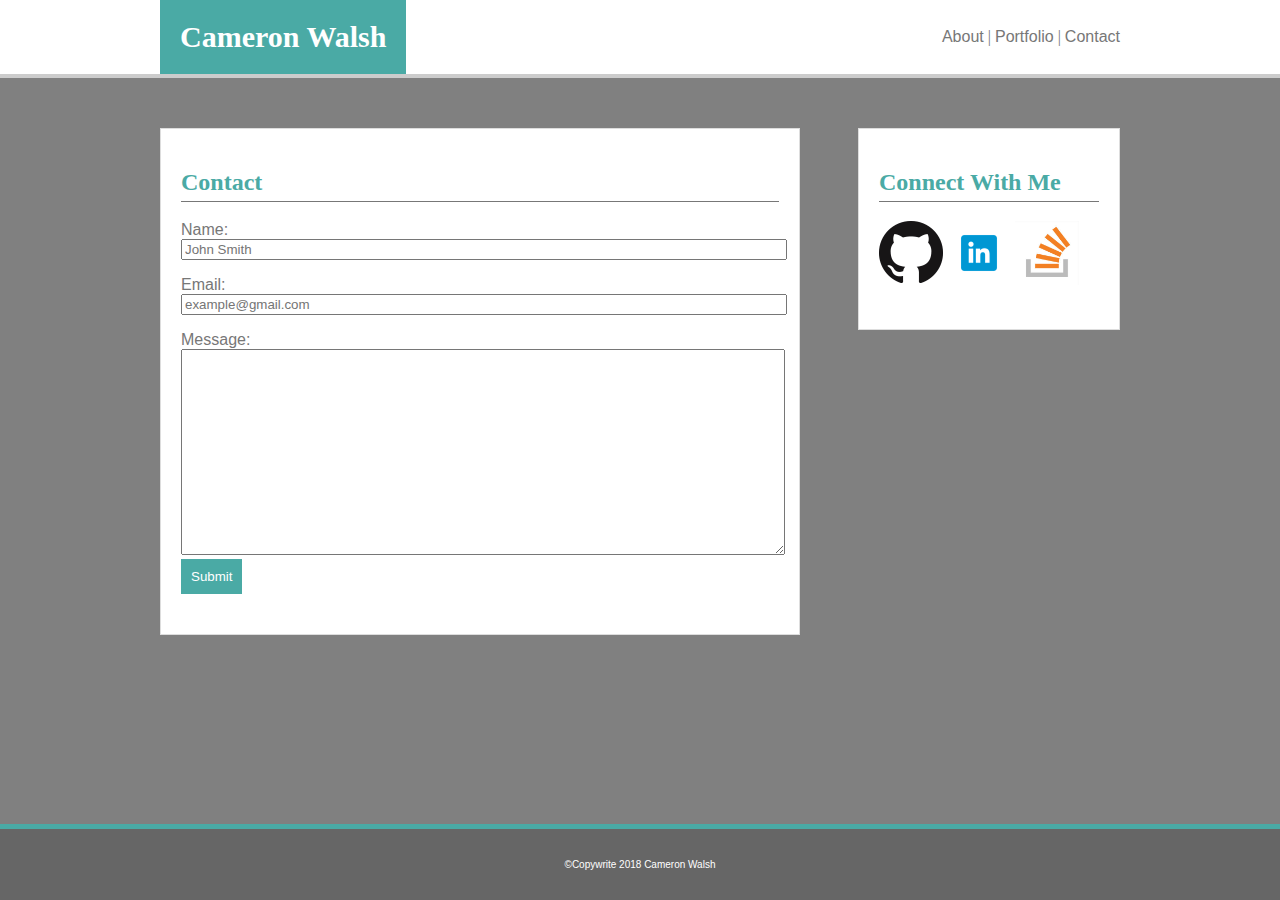
==== contact.html @ fe91155a "First Commit" ====
<!-- This is the Contact Page for this Portfolio -->

<!DOCTYPE html>
<html>
    <head>
        <meta charset="utf-8">
        <title>Cameron Walsh</title>
        <meta name="viewport" content="width=device-width, initial-scale=1">
        <link rel="stylesheet" type="text/css" href="assets/css/style.css">
    </head>

    <body>
        <header>
            <!-- A container to hold the info. The header container will take care of the extended white space -->
            <div class=headerWidth>
            <!-- This is the title -->
            <h1>Cameron Walsh</h1>

             <!-- This is the navigation bar for this website -->
             <nav class="navProperties">
                <ul>
                    <li><a href="index.html">About</a></li>
                    <li><a href="portfolio.html">Portfolio</a></li>
                    <li><a href="contact.html">Contact</a></li>
                </ul>
            </nav>
            </div>
        </header>

        <section class="allSections">

        <section class="clear oneSection">
            <!-- The heading for the contact page -->
            <h2>Contact</h2>
            
            <!-- The Form needed for the contact page -->
            <form>

                <!-- The name input with "John Smith" pre-input -->
                <p class="formText">Name:</p>
                <input class="formBox" name="name" type="text" placeholder="John Smith"> <br>

                <!-- The email with "example@gmail.com" pre-input -->
                <p class="formText">Email:</p>
                <input class="formBox" name="email" type="email" placeholder="example@gmail.com"> <br>

                <!-- The large text box for messages -->
                <p class="formText">Message:</p>
                <textarea class="formLargeBox" name="message"></textarea> <br>

                <!-- The submit button -->
                <button id="button" type="button">Submit</button>
            </form>
        </section>

        <!-- Connect With Me Section -->

        <section class="Section2">
            <h2>Connect With Me</h2>

            <div class="connectwithmecontainer">
                <img class="floatImage width100" src="GitHub-Mark-64px.png" alt="GitHub Link">
            </div>

            <div class="connectwithmecontainer">
                <img class="floatImage width100" src="linkedin-logo.png" alt="LinkedIn Link">
            </div>

            <div class="connectwithmecontainer">
                <img class="floatImage width100" src="StackOverflowImage.jpg" alt="Stack Overflow Link">
            </div>
        </section>

        </section>

        <!-- Footer for Website -->
        <footer>
            <div class="footerText">&#169Copywrite 2018 Cameron Walsh</div>

        </footer>

    </body>
</html>
---- assets/css/style.css ----
/* Zero out the body margins and padding so page is flush */
body {
    background-color: grey;
    margin: 0;
    padding: 0;
}

/* Add and align header */
header .headerWidth {
    height: 73.6px;
    width: 960px;
    margin: auto;
    background-color: #ffffff;
}
/* The white box that extends past the 960px width */
header{
    height: 73.6px;
    margin: 0;
    background-color: #ffffff;
    border-bottom: 4px solid #cccccc;
}

/* h1 style at top of page */
h1 {
    background-color: #4aaaa5;
    color: #ffffff;
    font-size: 30px;
    font-family: 'Georgia', Times, 'Times New Roman', serif;
    float: left;
    padding: 20px;
    margin: 0px;
}

/* float the nav section to the right */
.navProperties {
    width: 262px;
    text-align: right;
    float: right;
    /* center navigation bar */
    padding-top: 11.6px;
    margin-top: 0px;
    cursor: pointer;
}

/* make navigation list horizontal and put horizontal lines between */
nav ul {
    list-style: none;
}

nav li {
    display: inline;
}

/* make hash marks as per stack overflow. Uses pseudo classes. */
nav li:not(:first-child):before{
    content: " | ";
    color: #777777;
}

/* alter color, text decoration, and font of navigation links */
nav a {
    color: #777777;
    font-family: 'Arial', 'Helvetica Neue', Helvetica, sans-serif;
    /* specify font size and padding (in nav) to center navigation (70px) */
    font-size: 16px;
    text-decoration: none;
}

/* clear the float when needed */
.clear {
    clear: both;
}

/* style for header on each individual page */
h2 {
    color: #4aaaa5;
    font-family: 'Georgia', Times, 'Times New Roman', serif;
    padding-bottom: 5px;
    border-bottom: 1px solid #777777;
}

/* Overall Section with width of 920px */
.allSections {
    width: 960px;
    margin: auto;
}

/* content style when there is only one section */
.oneSection {
    background-color: #ffffff;
    width: 598px;
    padding: 20px 20px 40px 20px;
    border: 1px solid #dddddd;
    margin-top: 50px;
    margin-bottom: 50px;
    float: left;
}

.Section2 {
    background-color: #ffffff;
    width: 220px;
    padding: 20px 20px 40px 20px;
    border: 1px solid #dddddd;
    margin-top: 50px;
    margin-bottom: 50px;
    float: right;
}

.container {
    width: 49%;
    display: inline-block; 
}

.portfolioPicture {
    width: 98%;
    padding-right: 2%;
    padding-bottom: 2%;
}

.connectwithmecontainer {
    width: 64px;
    height: 64px;
    display: inline-block;
}

/* Float image to left and allow text to wrap around it */
.floatImage {
    float: left;
}

.imagePadding {
    padding-right: 20px;
    padding-bottom: 20px;
    width: 200px;
}

.ConnectWithMeImages {
    height: 100px;
    width: 100px;
    float: left;
}

.clearfix::after {
    clear: both;
}

.imageTextBox {
    color: #ffffff;
    background-color: #4aaaa5;
    position: relative;
    text-align: center;
    width:98%;
    padding: 20px 0px;
    bottom: 80px;
}

.width100 {
    width: 100%;
}

/* style of plain text */
p {
    color: #777777;
    font-family: 'Arial', 'Helvetica Neue', Helvetica, sans-serif;
}

.formText {
    margin-bottom: 0px;
}

/* Extend boxes across page */
.formBox {
    width: 100%;
}

.formLargeBox {
    width: 100%;
    height: 200px;
}

#button {
    background-color:#4aaaa5;
    color: #ffffff;
    border: 0px;
    padding: 10px;
}

/* Positions the footer fixed to the bottom of the page and centered */
footer {
    text-align: center;
    position: fixed;
    bottom: 0;
    width: 100%;
}

/* add border and copywrite text format at bottom of page */
.footerText {
    color: #ffffff;
    background-color: #666666;
    font-size: 10px;
    font-family: 'Arial', 'Helvetica Neue', Helvetica, sans-serif;
    padding: 30px;
    border-top: 5px solid #4aaaa5;
}

/* ******************MEDIA TAGS********************* */

@media only screen and (max-width: 1000px) {

    /* Have a margin on both sides of the sections */

    header .headerWidth {
        width: auto;
        margin-right: 10px;
        margin-left: 10px;
    }

    .allSections {
        margin-right: 10px;
        margin-left: 10px;
    }

}

@media only screen and (max-width:962px) {

    /* Make the "Contact Me" Section Move To The Bottom */

    .allSections {
        width: auto;
    }

    .oneSection {
        float: none;
        clear: both;
        width: auto;
    }

    .Section2 {
        float: none;
        clear: both;
        width: auto;
    }

}

/* Media changes at 569px */

@media only screen and (max-width: 641px) {

    header .headerWidth {
        height: 125px;
        margin: 0px;
    }
    
    h1 {
        float: none;
        width: auto;
        text-align: center;
    }

    .navProperties {
        width: auto;
        text-align: center;
        float: none;
        /* center navigation bar */
        padding-top: 3px;
        margin-top: 0px;
        cursor: pointer;
    }

    nav ul {
        padding: 0px;
    }

    /* Text is to go under the picture at this width in index.html*/
    .floatImage {
        float: none;
    }

    .imagePadding {
        padding-right: 0px;
        width: 100%;
    }

    /* Portfolio Pictures Go One Under The Other */

    .container {
        width: 100%;
    }

    .portfolioPicture {
        width: 100%;
        padding-bottom: 2%;
    }
}
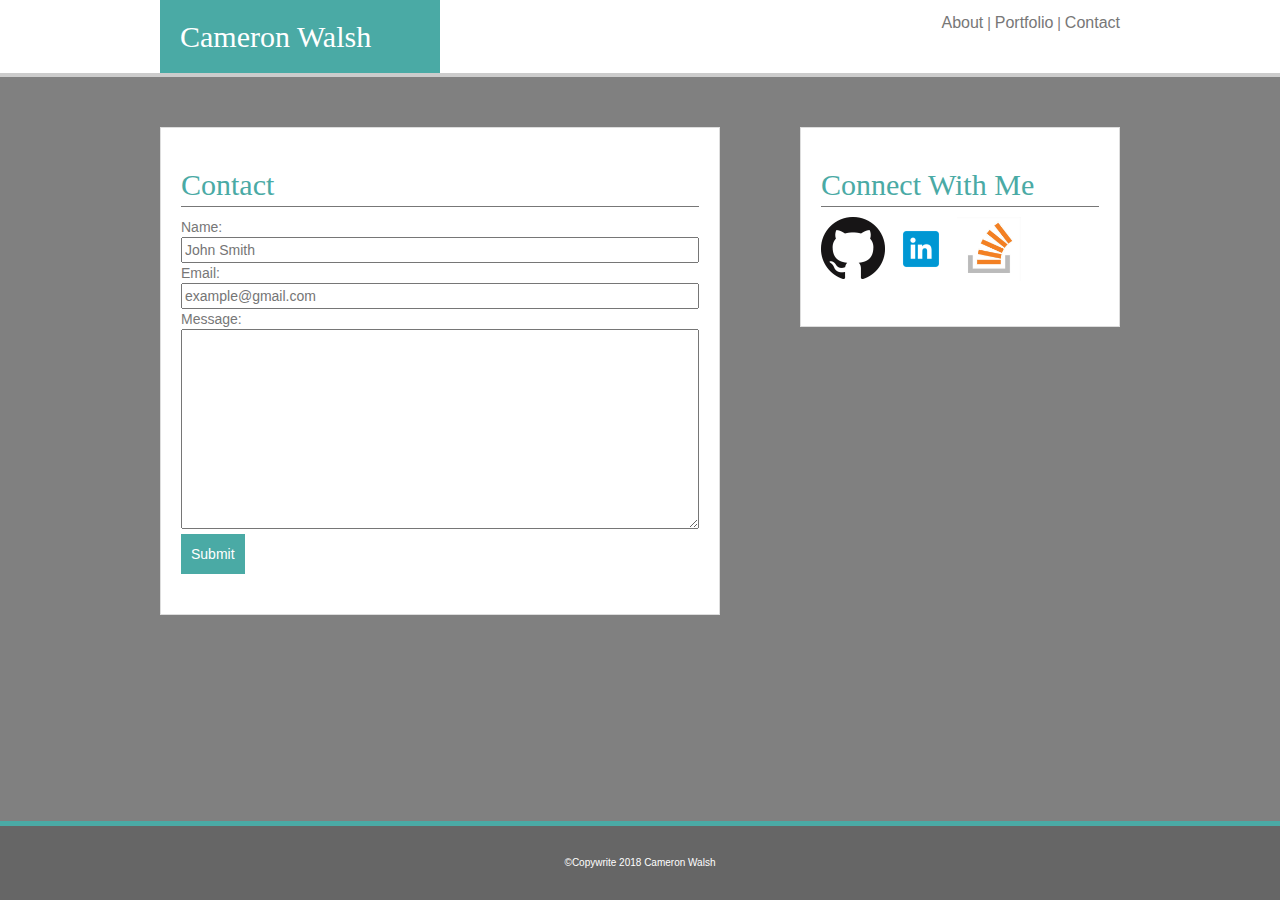
==== commit b57d83c4: "finish index.html and contact.html" ====
--- a/contact.html
+++ b/contact.html
@@ -6,30 +6,67 @@
         <meta charset="utf-8">
         <title>Cameron Walsh</title>
         <meta name="viewport" content="width=device-width, initial-scale=1">
+        <link rel="stylesheet" href="https://maxcdn.bootstrapcdn.com/bootstrap/3.3.7/css/bootstrap.min.css" integrity="sha384-BVYiiSIFeK1dGmJRAkycuHAHRg32OmUcww7on3RYdg4Va+PmSTsz/K68vbdEjh4u" crossorigin="anonymous">
         <link rel="stylesheet" type="text/css" href="assets/css/style.css">
     </head>
 
     <body>
         <header>
             <!-- A container to hold the info. The header container will take care of the extended white space -->
-            <div class=headerWidth>
-            <!-- This is the title -->
-            <h1>Cameron Walsh</h1>
+            <div class="container-fluid">
 
-             <!-- This is the navigation bar for this website -->
-             <nav class="navProperties">
-                <ul>
-                    <li><a href="index.html">About</a></li>
-                    <li><a href="portfolio.html">Portfolio</a></li>
-                    <li><a href="contact.html">Contact</a></li>
-                </ul>
-            </nav>
+                <div class="row headingRow">
+
+                    <!-- SMALL AND UP SIDE SPACING -->
+
+
+                        <!-- ****THIS IS THE HEADING***** -->
+
+                        
+                        <!-- Small Screen Heading -->
+                        <div class="hidden-xs col-sm-5">
+                            <h1>Cameron Walsh</h1>
+                        </div>
+
+                        <!-- Xtra Small Screen Heading -->
+                        <h1 class="text-center col-xs-12 hidden-sm hidden-md hidden-lg"> Cameron Walsh</h1>
+
+                             <!-- This is for the middles spacing -->
+                            <div class="col-sm-3 hidden-xs"></div>
+
+
+                        <!-- ************NAVIGATION BAR********* -->
+
+
+                        <!-- Small Navigation Bar -->
+                        <nav class="hidden-xs col-sm-4 navProperties text-right">
+                            <ul>
+                                <li><a href="index.html">About</a></li>
+                                <li><a href="portfolio.html">Portfolio</a></li>
+                                <li><a href="contact.html">Contact</a></li>
+                            </ul>
+                        </nav>
+
+                        <!-- Xtra Small Navigation Bar -->
+                        <nav class="text-center col-xs-12 hidden-sm hidden-md hidden-lg navProperties">
+                                <ul>
+                                    <li><a href="index.html">About</a></li>
+                                    <li><a href="portfolio.html">Portfolio</a></li>
+                                    <li><a href="contact.html">Contact</a></li>
+                                </ul>
+                            </nav>
+
+
+                </div>
+
             </div>
         </header>
 
-        <section class="allSections">
+        <section class="container">
 
-        <section class="clear oneSection">
+            <div class="row marginAuto sectionRow">
+        
+            <section class="col-xs-12 col-md-7 oneSection">
             <!-- The heading for the contact page -->
             <h2>Contact</h2>
             
@@ -53,9 +90,14 @@
             </form>
         </section>
 
+            <!-- MEDIUM SCREEN AND UP SPACING -->
+
+            <div class="col-md-1"></div>
+
+
         <!-- Connect With Me Section -->
 
-        <section class="Section2">
+        <section class="col-xs-12 col-md-4 Section2">
             <h2>Connect With Me</h2>
 
             <div class="connectwithmecontainer">
@@ -71,6 +113,8 @@
             </div>
         </section>
 
+        </div>
+
         </section>
 
         <!-- Footer for Website -->
--- a/assets/css/style.css
+++ b/assets/css/style.css
@@ -7,14 +7,11 @@
 
 /* Add and align header */
 header .headerWidth {
-    height: 73.6px;
-    width: 960px;
-    margin: auto;
-    background-color: #ffffff;
+    background-color: #ffffff;
+    display: inline;
 }
 /* The white box that extends past the 960px width */
 header{
-    height: 73.6px;
     margin: 0;
     background-color: #ffffff;
     border-bottom: 4px solid #cccccc;
@@ -26,25 +23,22 @@
     color: #ffffff;
     font-size: 30px;
     font-family: 'Georgia', Times, 'Times New Roman', serif;
-    float: left;
     padding: 20px;
     margin: 0px;
+    width: 280px;
 }
 
 /* float the nav section to the right */
 .navProperties {
-    width: 262px;
-    text-align: right;
-    float: right;
     /* center navigation bar */
     padding-top: 11.6px;
-    margin-top: 0px;
     cursor: pointer;
 }
 
 /* make navigation list horizontal and put horizontal lines between */
 nav ul {
     list-style: none;
+    padding-left: 0px;
 }
 
 nav li {
@@ -79,34 +73,28 @@
     border-bottom: 1px solid #777777;
 }
 
-/* Overall Section with width of 920px */
-.allSections {
-    width: 960px;
+.marginAuto {
     margin: auto;
 }
 
 /* content style when there is only one section */
 .oneSection {
     background-color: #ffffff;
-    width: 598px;
     padding: 20px 20px 40px 20px;
     border: 1px solid #dddddd;
     margin-top: 50px;
     margin-bottom: 50px;
-    float: left;
 }
 
 .Section2 {
     background-color: #ffffff;
-    width: 220px;
     padding: 20px 20px 40px 20px;
     border: 1px solid #dddddd;
     margin-top: 50px;
     margin-bottom: 50px;
-    float: right;
-}
-
-.container {
+}
+
+.container1 {
     width: 49%;
     display: inline-block; 
 }
@@ -132,6 +120,11 @@
     padding-right: 20px;
     padding-bottom: 20px;
     width: 200px;
+}
+
+.image-xs {
+    width: 100%;
+    padding-bottom: 20px;
 }
 
 .ConnectWithMeImages {
@@ -205,10 +198,26 @@
 
 /* ******************MEDIA TAGS********************* */
 
+@media (min-width: 768px) {
+    .headingRow{
+        max-width: 990px;
+        margin: auto;
+    }
+}
+
+@media (min-width: 768px) {
+    .sectionRow{
+        max-width: 960px;
+        margin: auto;
+    }
+}
+
+/*
+
 @media only screen and (max-width: 1000px) {
 
     /* Have a margin on both sides of the sections */
-
+/*
     header .headerWidth {
         width: auto;
         margin-right: 10px;
@@ -225,7 +234,7 @@
 @media only screen and (max-width:962px) {
 
     /* Make the "Contact Me" Section Move To The Bottom */
-
+/*
     .allSections {
         width: auto;
     }
@@ -245,25 +254,16 @@
 }
 
 /* Media changes at 569px */
-
-@media only screen and (max-width: 641px) {
-
-    header .headerWidth {
-        height: 125px;
-        margin: 0px;
-    }
+/*
+@media only screen and (max-width: 569px) {
     
     h1 {
-        float: none;
-        width: auto;
         text-align: center;
     }
 
     .navProperties {
-        width: auto;
         text-align: center;
-        float: none;
-        /* center navigation bar */
+        /* center navigation bar */ /*
         padding-top: 3px;
         margin-top: 0px;
         cursor: pointer;
@@ -273,7 +273,7 @@
         padding: 0px;
     }
 
-    /* Text is to go under the picture at this width in index.html*/
+    /* Text is to go under the picture at this width in index.html*/ /*
     .floatImage {
         float: none;
     }
@@ -284,7 +284,7 @@
     }
 
     /* Portfolio Pictures Go One Under The Other */
-
+/*
     .container {
         width: 100%;
     }
@@ -293,4 +293,4 @@
         width: 100%;
         padding-bottom: 2%;
     }
-}+} */